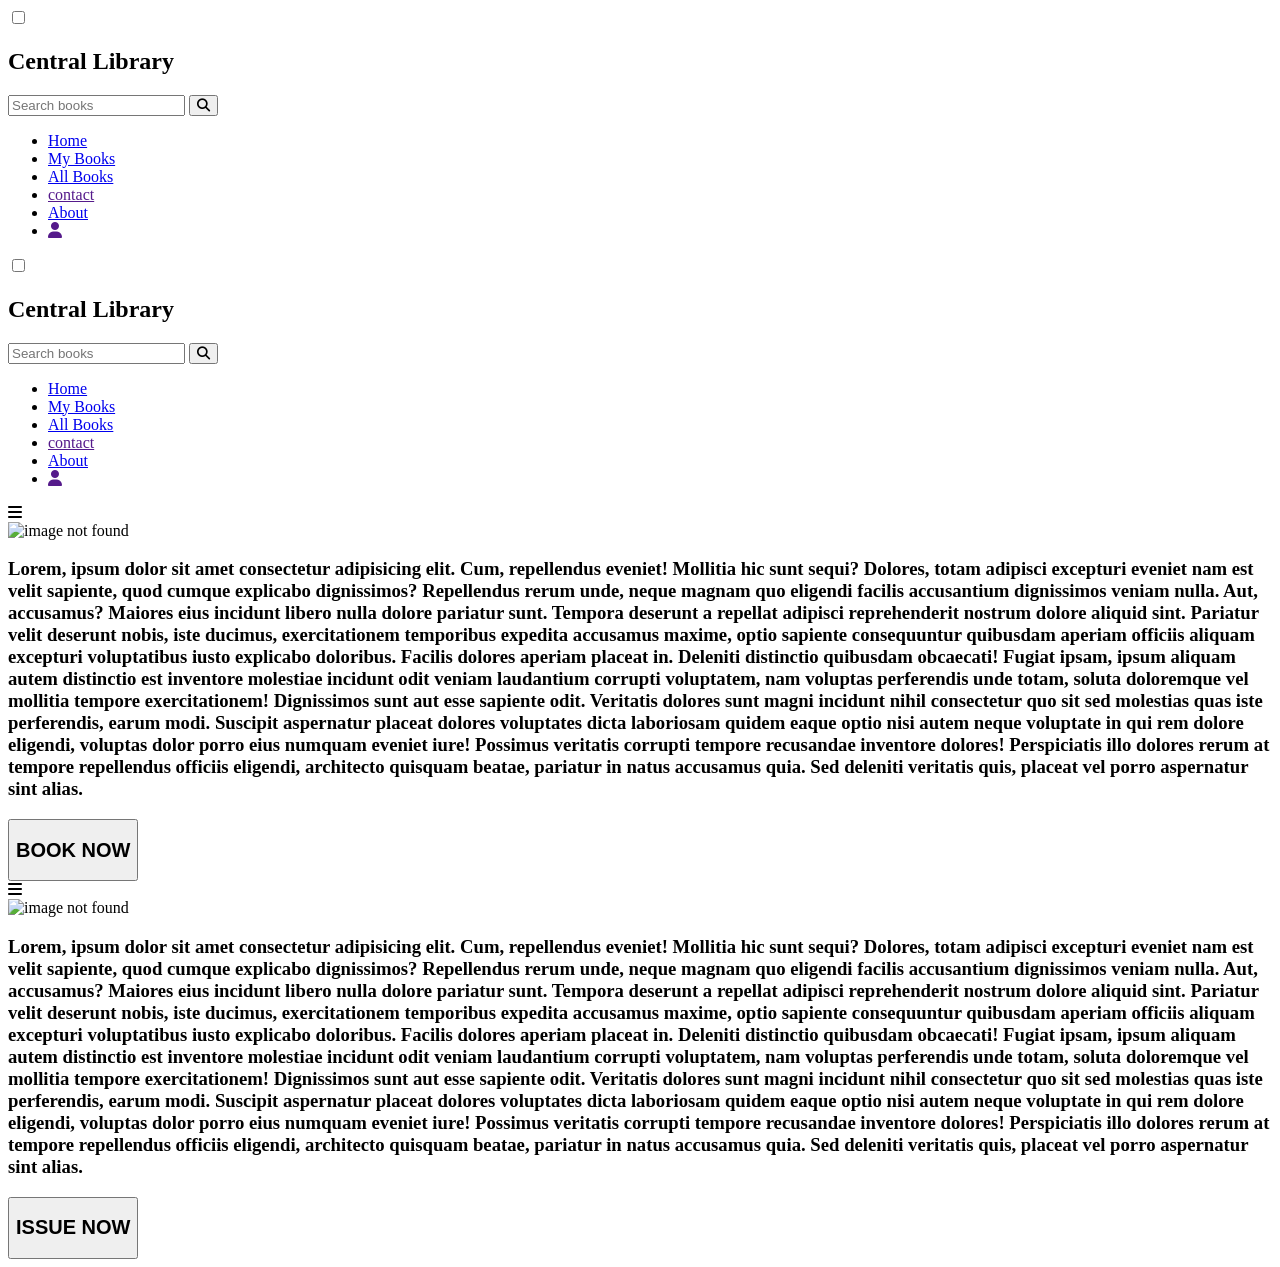
==== bookdetails.html @ bf2d8862 "Add files via upload" ====
<!DOCTYPE html>
<html lang="en">

<head>
    <meta charset="UTF-8">
    <meta name="viewport" content="width=device-width, initial-scale=1.0">
    <title>Document</title>
    <link rel="stylesheet" href="css/bookdetails.css">
    <link rel="stylesheet" href="https://cdnjs.cloudflare.com/ajax/libs/font-awesome/6.6.0/css/all.min.css"
        integrity="sha512-Kc323vGBEqzTmouAECnVceyQqyqdsSiqLQISBL29aUW4U/M7pSPA/gEUZQqv1cwx4OnYxTxve5UMg5GT6L4JJg=="
        crossorigin="anonymous" referrerpolicy="no-referrer" />

<body>
    <header>
        <input type="checkbox" name="" id="chk1">
        <div class="logo">
            <h2>Central Library</h2>
        </div>
        <div class="search-box">
            <form action="">
                <input type="text" name="searchbox" id="srch" placeholder="Search books">
                <button type="submit"><i class="fa fa-search"></i></button>
            </form>
        </div>
        <ul>
            <li><a href="userindex.html">Home</a></li>
            <li><a href="#">My Books</a></li>
            <li><a href="#">All Books</a></li>
            <li><a href="">contact</a></li>
            <li><a href="#">About</a></li>
            <li><a href=""><i class="fa-solid fa-user"></a></i></li>
            <!-- <li>
                <a href="#"><i class="fab fa-facebook"></i></a>
                <a href="#"><i class="fab fa-twitter"></i></a>
                <a href="#"><i class="fab fa-instagram"></i></a>
            </li> -->
        </ul>
        <div class="menu">
            <label for="chk1"><!DOCTYPE html>
<html lang="en">

<head>
    <meta charset="UTF-8">
    <meta name="viewport" content="width=device-width, initial-scale=1.0">
    <title>Document</title>
    <link rel="stylesheet" href="css/bookdetails.css">
    <link rel="stylesheet" href="https://cdnjs.cloudflare.com/ajax/libs/font-awesome/6.6.0/css/all.min.css"
        integrity="sha512-Kc323vGBEqzTmouAECnVceyQqyqdsSiqLQISBL29aUW4U/M7pSPA/gEUZQqv1cwx4OnYxTxve5UMg5GT6L4JJg=="
        crossorigin="anonymous" referrerpolicy="no-referrer" />

<body>
    <header>
        <input type="checkbox" name="" id="chk1">
        <div class="logo">
            <h2>Central Library</h2>
        </div>
        <div class="search-box">
            <form action="">
                <input type="text" name="searchbox" id="srch" placeholder="Search books">
                <button type="submit"><i class="fa fa-search"></i></button>
            </form>
        </div>
        <ul>
            <li><a href="userindex.html">Home</a></li>
            <li><a href="#">My Books</a></li>
            <li><a href="#">All Books</a></li>
            <li><a href="">contact</a></li>
            <li><a href="#">About</a></li>
            <li><a href=""><i class="fa-solid fa-user"></a></i></li>
            <!-- <li>
                <a href="#"><i class="fab fa-facebook"></i></a>
                <a href="#"><i class="fab fa-twitter"></i></a>
                <a href="#"><i class="fab fa-instagram"></i></a>
            </li> -->
        </ul>
        <div class="menu">
            <label for="chk1">
                <i class="fa fa-bars"></i>
            </label>
        </div>
    </header>
    <main class="container">
        <div class="bookdetails">
            <img name="bookdetailimg" src="images/book19.jpeg" alt="image not found" width="350px" >
        </div>
        <div class="line"></div>
        <div class="bookcard">
            <h3>Lorem, ipsum dolor sit amet consectetur adipisicing elit. Cum, repellendus eveniet! Mollitia hic sunt sequi? Dolores, totam adipisci excepturi eveniet nam est velit sapiente, quod cumque explicabo dignissimos? Repellendus rerum unde, neque magnam quo eligendi facilis accusantium dignissimos veniam nulla. Aut, accusamus? Maiores eius incidunt libero nulla dolore pariatur sunt. Tempora deserunt a repellat adipisci reprehenderit nostrum dolore aliquid sint. Pariatur velit deserunt nobis, iste ducimus, exercitationem temporibus expedita accusamus maxime, optio sapiente consequuntur quibusdam aperiam officiis aliquam excepturi voluptatibus iusto explicabo doloribus. Facilis dolores aperiam placeat in. Deleniti distinctio quibusdam obcaecati! Fugiat ipsam, ipsum aliquam autem distinctio est inventore molestiae incidunt odit veniam laudantium corrupti voluptatem, nam voluptas perferendis unde totam, soluta doloremque vel mollitia tempore exercitationem! Dignissimos sunt aut esse sapiente odit. Veritatis dolores sunt magni incidunt nihil consectetur quo sit sed molestias quas iste perferendis, earum modi. Suscipit aspernatur placeat dolores voluptates dicta laboriosam quidem eaque optio nisi autem neque voluptate in qui rem dolore eligendi, voluptas dolor porro eius numquam eveniet iure! Possimus veritatis corrupti tempore recusandae inventore dolores! Perspiciatis illo dolores rerum at tempore repellendus officiis eligendi, architecto quisquam beatae, pariatur in natus accusamus quia. Sed deleniti veritatis quis, placeat vel porro aspernatur sint alias.</h3>
        </div>
    </main>
    <div>
    <a href="#">
    <button name="butn6" class="btn6"><h2>BOOK NOW</h2></button>
    </a></div>
</body>

</html>
                <i class="fa fa-bars"></i>
            </label>
        </div>
    </header>
    <main class="container">
        <div class="bookdetails">
            <img name="bookdetailimg" id="bookImage" src="images/book19.jpeg" alt="image not found" width="350px" >
        </div>
        <div class="line"></div>
        <div class="bookcard">
            <h3>Lorem, ipsum dolor sit amet consectetur adipisicing elit. Cum, repellendus eveniet! Mollitia hic sunt sequi? Dolores, totam adipisci excepturi eveniet nam est velit sapiente, quod cumque explicabo dignissimos? Repellendus rerum unde, neque magnam quo eligendi facilis accusantium dignissimos veniam nulla. Aut, accusamus? Maiores eius incidunt libero nulla dolore pariatur sunt. Tempora deserunt a repellat adipisci reprehenderit nostrum dolore aliquid sint. Pariatur velit deserunt nobis, iste ducimus, exercitationem temporibus expedita accusamus maxime, optio sapiente consequuntur quibusdam aperiam officiis aliquam excepturi voluptatibus iusto explicabo doloribus. Facilis dolores aperiam placeat in. Deleniti distinctio quibusdam obcaecati! Fugiat ipsam, ipsum aliquam autem distinctio est inventore molestiae incidunt odit veniam laudantium corrupti voluptatem, nam voluptas perferendis unde totam, soluta doloremque vel mollitia tempore exercitationem! Dignissimos sunt aut esse sapiente odit. Veritatis dolores sunt magni incidunt nihil consectetur quo sit sed molestias quas iste perferendis, earum modi. Suscipit aspernatur placeat dolores voluptates dicta laboriosam quidem eaque optio nisi autem neque voluptate in qui rem dolore eligendi, voluptas dolor porro eius numquam eveniet iure! Possimus veritatis corrupti tempore recusandae inventore dolores! Perspiciatis illo dolores rerum at tempore repellendus officiis eligendi, architecto quisquam beatae, pariatur in natus accusamus quia. Sed deleniti veritatis quis, placeat vel porro aspernatur sint alias.</h3>
        </div>
    </main>
    <div>
    <a href="#">
    <button name="butn6" class="btn6"><h2>ISSUE NOW</h2></button>
    </a></div>
    <script src="js/bookdetails.js"></script>
</body>

</html>
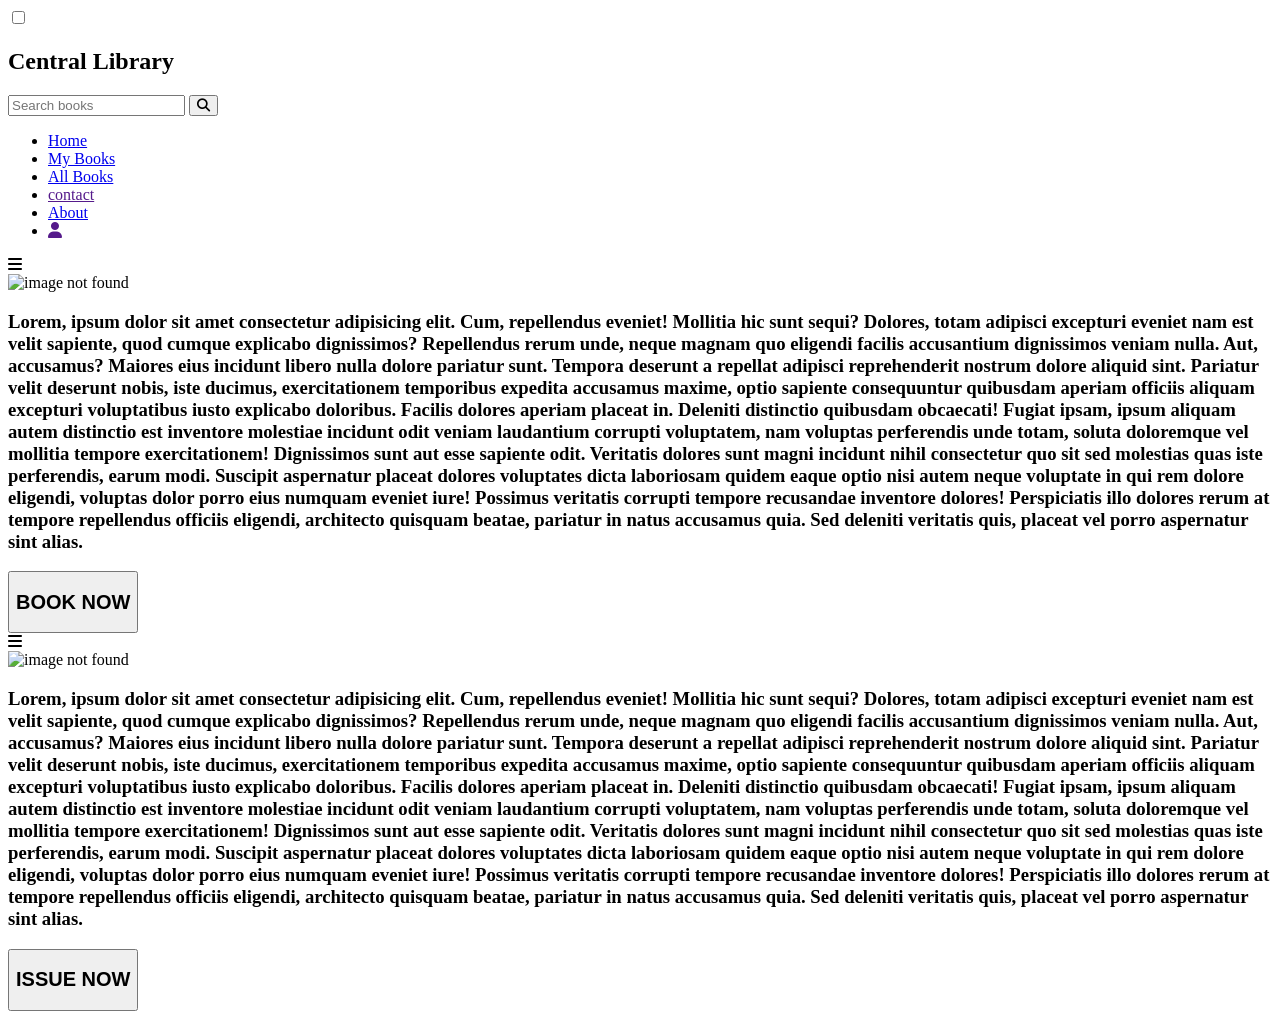
==== commit 379f80de: "Update bookdetails.html" ====
--- a/bookdetails.html
+++ b/bookdetails.html
@@ -1,42 +1,4 @@
 <!DOCTYPE html>
-<html lang="en">
-
-<head>
-    <meta charset="UTF-8">
-    <meta name="viewport" content="width=device-width, initial-scale=1.0">
-    <title>Document</title>
-    <link rel="stylesheet" href="css/bookdetails.css">
-    <link rel="stylesheet" href="https://cdnjs.cloudflare.com/ajax/libs/font-awesome/6.6.0/css/all.min.css"
-        integrity="sha512-Kc323vGBEqzTmouAECnVceyQqyqdsSiqLQISBL29aUW4U/M7pSPA/gEUZQqv1cwx4OnYxTxve5UMg5GT6L4JJg=="
-        crossorigin="anonymous" referrerpolicy="no-referrer" />
-
-<body>
-    <header>
-        <input type="checkbox" name="" id="chk1">
-        <div class="logo">
-            <h2>Central Library</h2>
-        </div>
-        <div class="search-box">
-            <form action="">
-                <input type="text" name="searchbox" id="srch" placeholder="Search books">
-                <button type="submit"><i class="fa fa-search"></i></button>
-            </form>
-        </div>
-        <ul>
-            <li><a href="userindex.html">Home</a></li>
-            <li><a href="#">My Books</a></li>
-            <li><a href="#">All Books</a></li>
-            <li><a href="">contact</a></li>
-            <li><a href="#">About</a></li>
-            <li><a href=""><i class="fa-solid fa-user"></a></i></li>
-            <!-- <li>
-                <a href="#"><i class="fab fa-facebook"></i></a>
-                <a href="#"><i class="fab fa-twitter"></i></a>
-                <a href="#"><i class="fab fa-instagram"></i></a>
-            </li> -->
-        </ul>
-        <div class="menu">
-            <label for="chk1"><!DOCTYPE html>
 <html lang="en">
 
 <head>
@@ -115,4 +77,4 @@
     <script src="js/bookdetails.js"></script>
 </body>
 
-</html>+</html>
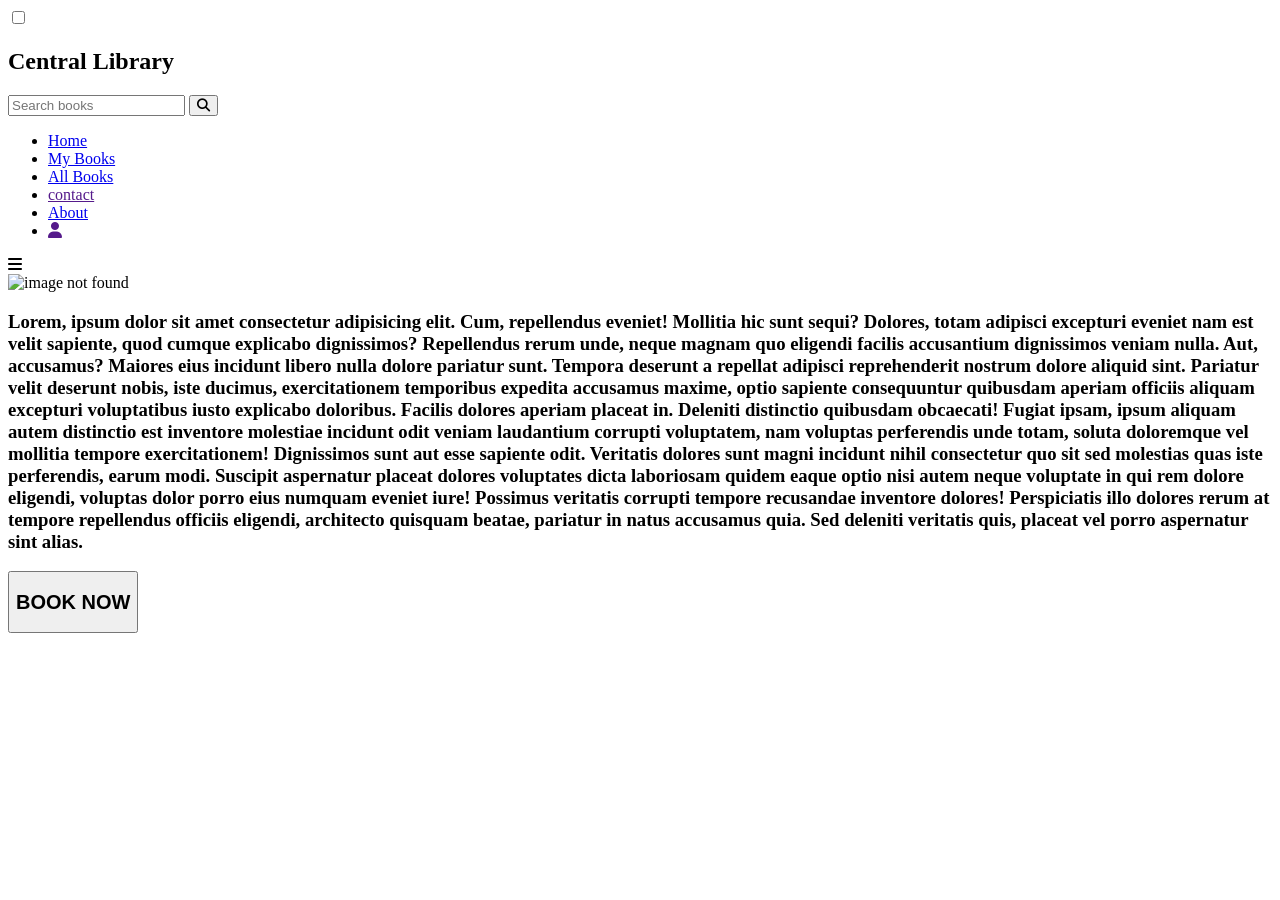
==== commit 9a7db543: "Update bookdetails.html" ====
--- a/bookdetails.html
+++ b/bookdetails.html
@@ -1,6 +1,5 @@
 <!DOCTYPE html>
 <html lang="en">
-
 <head>
     <meta charset="UTF-8">
     <meta name="viewport" content="width=device-width, initial-scale=1.0">
@@ -9,7 +8,6 @@
     <link rel="stylesheet" href="https://cdnjs.cloudflare.com/ajax/libs/font-awesome/6.6.0/css/all.min.css"
         integrity="sha512-Kc323vGBEqzTmouAECnVceyQqyqdsSiqLQISBL29aUW4U/M7pSPA/gEUZQqv1cwx4OnYxTxve5UMg5GT6L4JJg=="
         crossorigin="anonymous" referrerpolicy="no-referrer" />
-
 <body>
     <header>
         <input type="checkbox" name="" id="chk1">
@@ -53,28 +51,9 @@
     <div>
     <a href="#">
     <button name="butn6" class="btn6"><h2>BOOK NOW</h2></button>
-    </a></div>
+    </a>
+    </div>
+</header>
+   <script src="js/bookdetails.js"></script>
 </body>
-
 </html>
-                <i class="fa fa-bars"></i>
-            </label>
-        </div>
-    </header>
-    <main class="container">
-        <div class="bookdetails">
-            <img name="bookdetailimg" id="bookImage" src="images/book19.jpeg" alt="image not found" width="350px" >
-        </div>
-        <div class="line"></div>
-        <div class="bookcard">
-            <h3>Lorem, ipsum dolor sit amet consectetur adipisicing elit. Cum, repellendus eveniet! Mollitia hic sunt sequi? Dolores, totam adipisci excepturi eveniet nam est velit sapiente, quod cumque explicabo dignissimos? Repellendus rerum unde, neque magnam quo eligendi facilis accusantium dignissimos veniam nulla. Aut, accusamus? Maiores eius incidunt libero nulla dolore pariatur sunt. Tempora deserunt a repellat adipisci reprehenderit nostrum dolore aliquid sint. Pariatur velit deserunt nobis, iste ducimus, exercitationem temporibus expedita accusamus maxime, optio sapiente consequuntur quibusdam aperiam officiis aliquam excepturi voluptatibus iusto explicabo doloribus. Facilis dolores aperiam placeat in. Deleniti distinctio quibusdam obcaecati! Fugiat ipsam, ipsum aliquam autem distinctio est inventore molestiae incidunt odit veniam laudantium corrupti voluptatem, nam voluptas perferendis unde totam, soluta doloremque vel mollitia tempore exercitationem! Dignissimos sunt aut esse sapiente odit. Veritatis dolores sunt magni incidunt nihil consectetur quo sit sed molestias quas iste perferendis, earum modi. Suscipit aspernatur placeat dolores voluptates dicta laboriosam quidem eaque optio nisi autem neque voluptate in qui rem dolore eligendi, voluptas dolor porro eius numquam eveniet iure! Possimus veritatis corrupti tempore recusandae inventore dolores! Perspiciatis illo dolores rerum at tempore repellendus officiis eligendi, architecto quisquam beatae, pariatur in natus accusamus quia. Sed deleniti veritatis quis, placeat vel porro aspernatur sint alias.</h3>
-        </div>
-    </main>
-    <div>
-    <a href="#">
-    <button name="butn6" class="btn6"><h2>ISSUE NOW</h2></button>
-    </a></div>
-    <script src="js/bookdetails.js"></script>
-</body>
-
-</html>
